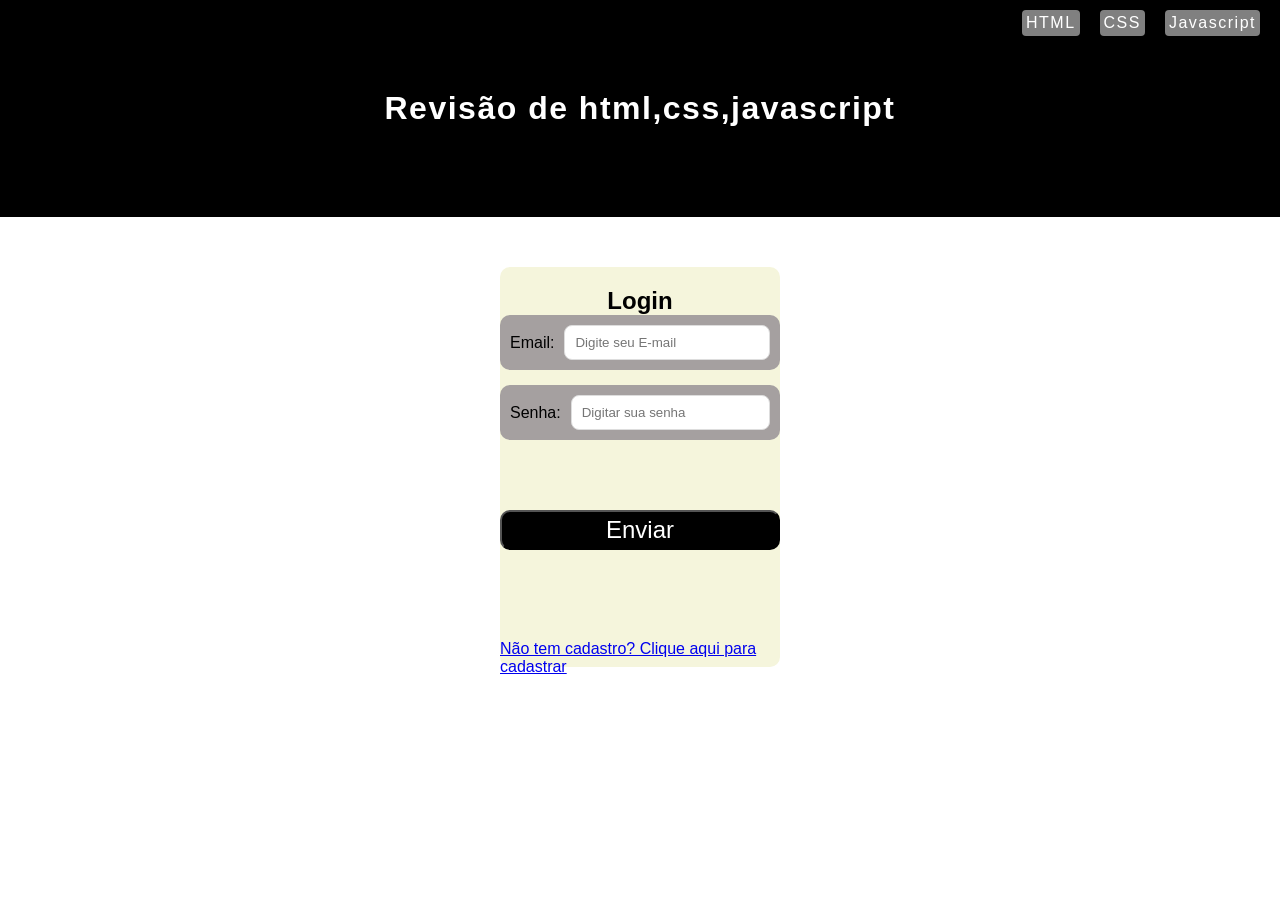
==== index.html @ d458604e "Primeira parte feito" ====
<!DOCTYPE html>
<html lang="pt-BR">
<head>
	<meta charset="UTF-8">
	<meta name="viewport" content="width=device-width, initial-scale=1.0">
	<title>Mini Projeto</title>

	<link rel="stylesheet" href="./style.css">
	<script src="./main.js"></script>
</head>
<body>
	<div class="titulo">
		<div class="titulo-container">
			<h1>Revisão de html,css,javascript</h1>
			<div class="titulo-item">
				<p>HTML</p>
				<p>CSS</p>
				<p>Javascript</p>
			</div>
		</div>
	</div>

	<div class="log">
		<div class="login-container">
			<h2>Login</h2>
				<div class="login-item">

					<div class="campo">
						<label>Email:</label>
						<input type="email" placeholder="Digite seu E-mail">
					</div>

					<div class="campo">
						<label>Senha:</label>
						<input type="password" , placeholder="Digitar sua senha">
					</div>

				</div>


				<div class="enviar">
					<input type="submit" value="Enviar">
				</div>
				
				<div class="cadastro">
					<a href="./cadastro.html">Não tem cadastro? Clique aqui para cadastrar</a>
				</div>
		</div>
	</div>

</body>
</html>
---- style.css ----
*{
	box-sizing: border-box;
	margin: 0;
	padding: 0;
}

body{
	min-height: 100vh;
	width: 100%;
	font-family: Arial, Helvetica, sans-serif;
}



/* Parte título */
.titulo-container{
	position: relative;
	display: flex;
	flex-direction: row;
	justify-content: center;
	text-align: center;
	align-items: center;
	letter-spacing: 1.5px;
	

	padding-top: 90px;
	padding-bottom: 90px;
	

	background-color: black;
	color: white;
}

.titulo-item{
	position: absolute;

	display: flex;
	flex-direction: row;
	justify-content: flex-end;

	
	gap: 20px;
	top: 10px;
	right: 20px;
}

.titulo-item p{
	padding: 4px;
	border-radius: 4px;

	background-color: gray;
}

.titulo-item p:hover{
	cursor: pointer;
	background: red;
}

.login-container{
	border-radius: 10px;
	margin-left: 500px;
	margin-right: 500px;
	height: 400px;


	box-shadow: 60px;
	background: beige;	
}




.login-container h2{


	display: flex;
	flex-direction: row;
	justify-content: center;
	align-items: center;

	padding-top: 20px;
	margin-top: 50px;

	
}

.login-item {

	display: flex;
	flex-direction: column;

	gap: 15px;
}

.campo{
	display: flex;
	flex-direction: row;
	align-items: center;
	gap: 10px;

	background-color: rgb(165, 160, 160);
	padding: 10px;
	border-radius: 10px;
}

.campo input {
    width: 100%;
    height: 35px;

    padding: 10px;
    border: 1px solid #ddd;
    border-radius: 8px;
}

.enviar{
	display: flex;
	justify-content: center;

	padding-top: 70px;
}

.enviar input{
	display: flex;
	font-size: 1.5em;


	border-radius: 10px;
	width: 400px;
	height: 40px;

	background: black;
	color: white;

	cursor: pointer;
}



.enviar input:hover{
	background: rgb(0, 0, 243);
}

.cadastro{
	display: flex;
	justify-content: center;

	margin-top: 90px;
	color: blue;
}
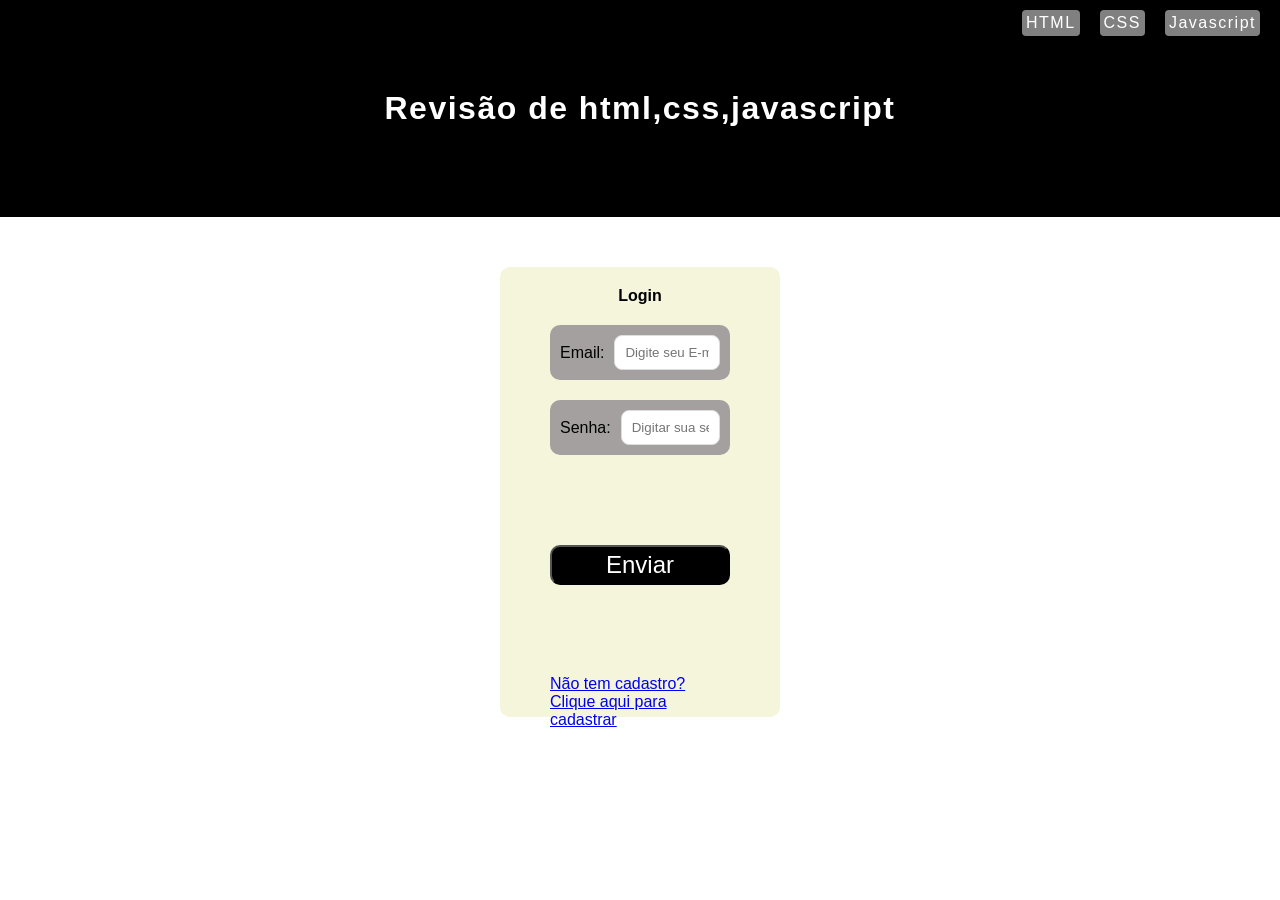
==== commit 96a4d9a8: "modificado" ====
--- a/index.html
+++ b/index.html
@@ -6,7 +6,7 @@
 	<title>Mini Projeto</title>
 
 	<link rel="stylesheet" href="./style.css">
-	<script src="./main.js"></script>
+	
 </head>
 <body>
 	<div class="titulo">
@@ -22,19 +22,19 @@
 
 	<div class="log">
 		<div class="login-container">
-			<h2>Login</h2>
+			<h2 id="login">Login</h2>
 				<div class="login-item">
+					<form>
+						<div class="campo">
+							<label for="email" id="email">Email:</label>
+							<input type="email" 	placeholder="Digite seu E-mail" id="email">
+						</div>
 
-					<div class="campo">
-						<label>Email:</label>
-						<input type="email" placeholder="Digite seu E-mail">
-					</div>
-
-					<div class="campo">
-						<label>Senha:</label>
-						<input type="password" , placeholder="Digitar sua senha">
-					</div>
-
+						<div class="campo">
+							<label for="password">Senha:</label>
+							<input type="password" , 	placeholder="Digitar sua senha" id="password">
+						</div>
+					</form>
 				</div>
 
 
@@ -48,5 +48,6 @@
 		</div>
 	</div>
 
+	<script src="./main.js"></script>
 </body>
 </html>
--- a/style.css
+++ b/style.css
@@ -60,10 +60,11 @@
 	border-radius: 10px;
 	margin-left: 500px;
 	margin-right: 500px;
-	height: 400px;
+	padding-left: 50px;
+	padding-right: 50px;
+	height: 450px;
+	
 
-
-	box-shadow: 60px;
 	background: beige;	
 }
 
@@ -78,7 +79,10 @@
 	justify-content: center;
 	align-items: center;
 
+	font-size: 1rem;
+
 	padding-top: 20px;
+	margin-bottom: 20px;
 	margin-top: 50px;
 
 	
@@ -100,6 +104,7 @@
 
 	background-color: rgb(165, 160, 160);
 	padding: 10px;
+	margin-bottom: 20px;
 	border-radius: 10px;
 }
 
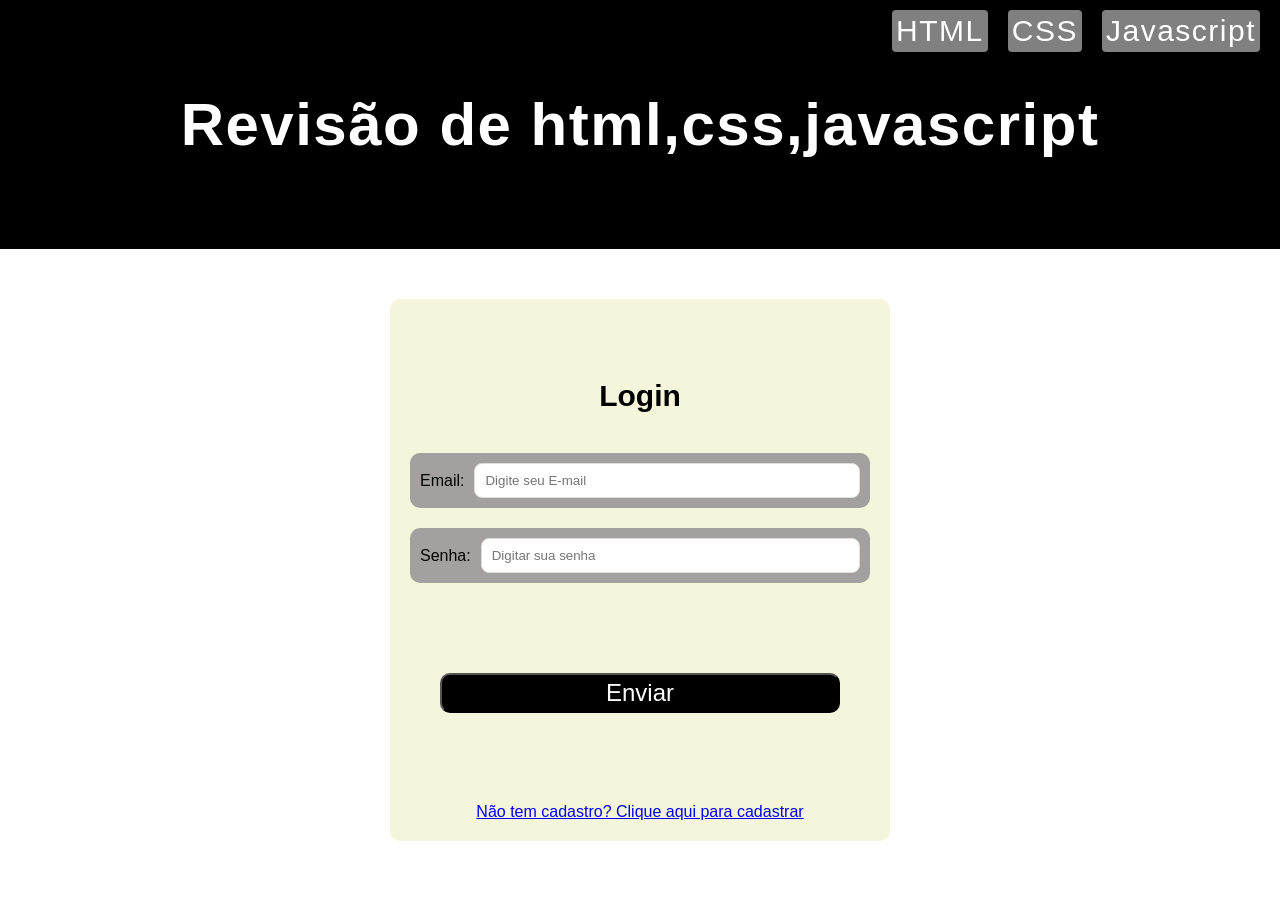
==== commit beda5e40: "Atualizando projeto" ====
--- a/index.html
+++ b/index.html
@@ -27,19 +27,19 @@
 					<form>
 						<div class="campo">
 							<label for="email" id="email">Email:</label>
-							<input type="email" 	placeholder="Digite seu E-mail" id="email">
+							<input type="email" 	placeholder="Digite seu E-mail" id="email" required>
 						</div>
 
 						<div class="campo">
 							<label for="password">Senha:</label>
-							<input type="password" , 	placeholder="Digitar sua senha" id="password">
+							<input type="password" , 	placeholder="Digitar sua senha" id="password" required>
 						</div>
 					</form>
 				</div>
 
 
 				<div class="enviar">
-					<input type="submit" value="Enviar">
+					<input type="submit" value="Enviar" id="button">
 				</div>
 				
 				<div class="cadastro">
--- a/style.css
+++ b/style.css
@@ -21,6 +21,8 @@
 	text-align: center;
 	align-items: center;
 	letter-spacing: 1.5px;
+
+	font-size: clamp(18px, 4vw,30px);
 	
 
 	padding-top: 90px;
@@ -37,6 +39,7 @@
 	display: flex;
 	flex-direction: row;
 	justify-content: flex-end;
+	flex-wrap: wrap;
 
 	
 	gap: 20px;
@@ -57,12 +60,15 @@
 }
 
 .login-container{
+
+
 	border-radius: 10px;
-	margin-left: 500px;
-	margin-right: 500px;
-	padding-left: 50px;
-	padding-right: 50px;
-	height: 450px;
+	margin: 50px auto;
+	padding: 20px;
+	height: 100%;
+	min-height: 450px;
+	width: 90%;
+	max-width: 500px;
 	
 
 	background: beige;	
@@ -72,17 +78,15 @@
 
 
 .login-container h2{
-
-
 	display: flex;
 	flex-direction: row;
 	justify-content: center;
 	align-items: center;
 
-	font-size: 1rem;
+	font-size: 30px;
 
-	padding-top: 20px;
-	margin-bottom: 20px;
+	padding-top: 10px;
+	margin-bottom: 40px;
 	margin-top: 50px;
 
 	
@@ -118,6 +122,7 @@
 }
 
 .enviar{
+
 	display: flex;
 	justify-content: center;
 
@@ -146,6 +151,7 @@
 }
 
 .cadastro{
+
 	display: flex;
 	justify-content: center;
 
